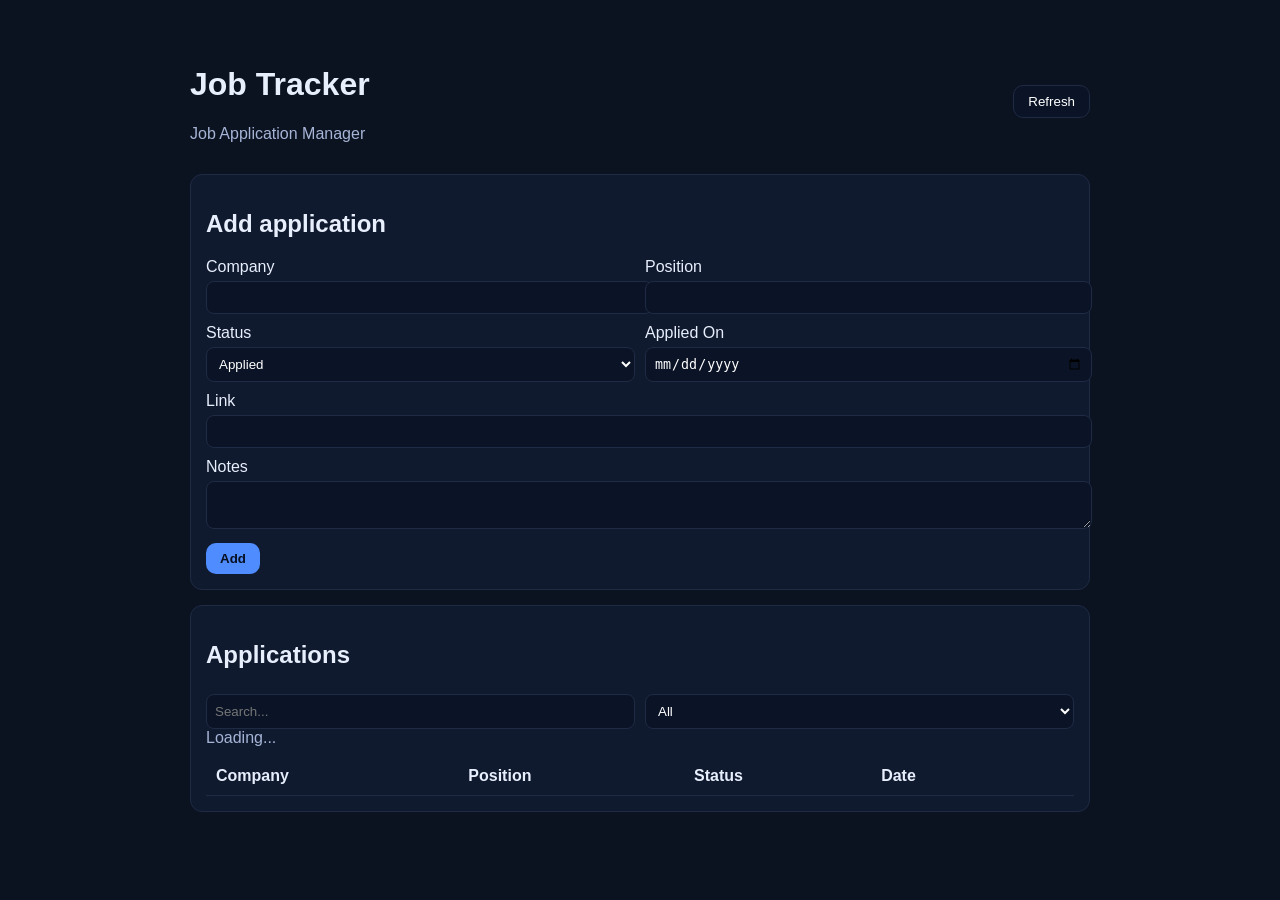
==== docs/index.html @ a84b28b9 "Do some features" ====
<!doctype html>
<html lang="bg">
<head>
  <meta charset="utf-8" />
  <meta name="viewport" content="width=device-width, initial-scale=1" />
  <title>Job Tracker</title>
  <link rel="stylesheet" href="./style.css" />
</head>
<body>
  <div class="container">
    <header class="header">
      <div>
        <h1>Job Tracker</h1>
        <p class="muted">Job Application Manager</p>
      </div>
      <button id="btn-refresh" class="btn">Refresh</button>
    </header>

    <section class="panel">
      <h2>Add application</h2>
      <form id="create-form" class="grid">
        <label>
          Company
          <input name="company" type="text" required />
        </label>

        <label>
          Position
          <input name="position" type="text" required />
        </label>

        <label>
          Status
          <select name="status">
            <option value="Applied">Applied</option>
            <option value="Interview">Interview</option>
            <option value="Offer">Offer</option>
            <option value="Rejected">Rejected</option>
          </select>
        </label>

        <label>
          Applied On
          <input name="appliedOn" type="date" />
        </label>

        <label class="span-2">
          Link
          <input name="link" type="text" />
        </label>

        <label class="span-2">
          Notes
          <textarea name="notes"></textarea>
        </label>

        <div class="span-2">
          <button class="btn primary" type="submit">Add</button>
          <span id="create-error" class="error"></span>
        </div>
      </form>
    </section>

    <section class="panel">
      <div class="panel-head">
        <h2>Applications</h2>
        <div class="filters">
          <input id="search" type="search" placeholder="Search..." />
          <select id="status-filter">
            <option value="">All</option>
            <option value="Applied">Applied</option>
            <option value="Interview">Interview</option>
            <option value="Offer">Offer</option>
            <option value="Rejected">Rejected</option>
          </select>
        </div>
      </div>

      <div id="state" class="muted"></div>

      <table class="table">
        <thead>
          <tr>
            <th>Company</th>
            <th>Position</th>
            <th>Status</th>
            <th>Date</th>
            <th></th>
          </tr>
        </thead>
        <tbody id="rows"></tbody>
      </table>
    </section>
  </div>

  <script src="./app.js"></script>
</body>
</html>
---- docs/style.css ----
body{
  margin:0;
  font-family:Arial,Helvetica,sans-serif;
  background:#0b1220;
  color:#e7eefc;
}

.container{
  max-width:900px;
  margin:30px auto;
  padding:15px;
}

.header{
  display:flex;
  justify-content:space-between;
  align-items:center;
}

.panel{
  background:#0f1a2f;
  border:1px solid #1f2a44;
  border-radius:12px;
  padding:15px;
  margin-top:15px;
}

.grid{
  display:grid;
  grid-template-columns:1fr 1fr;
  gap:10px;
}

.span-2{
  grid-column:span 2;
}

input,select,textarea{
  width:100%;
  margin-top:5px;
  padding:8px;
  background:#0b1426;
  border:1px solid #1f2a44;
  color:white;
  border-radius:8px;
}

textarea{
  resize:vertical;
}

.btn{
  padding:8px 14px;
  border-radius:10px;
  border:1px solid #1f2a44;
  background:#0b1426;
  color:white;
  cursor:pointer;
  transition:all .2s ease;
}

.btn:hover{
  transform:translateY(-1px);
  border-color:#3b4d7a;
}

.primary{
  background:linear-gradient(180deg,#5ea0ff,#3f7fff);
  border:none;
  color:#061022;
  font-weight:bold;
}

.danger{
  background:rgba(255,92,122,0.1);
  border:1px solid rgba(255,92,122,0.5);
  color:#ff5c7a;
}

.danger:hover{
  background:#ff5c7a;
  color:white;
  box-shadow:0 0 12px rgba(255,92,122,.5);
}
.primary{
  background:#4f8cff;
  border:none;
  color:#061022;
  font-weight:bold;
}

.table{
  width:100%;
  border-collapse:collapse;
  margin-top:10px;
}

.table th,.table td{
  padding:10px;
  border-bottom:1px solid #1f2a44;
  text-align:left;
}

.filters{
  display:flex;
  gap:10px;
}

.muted{
  color:#a6b4d6;
}

.error{
  color:#ff5c7a;
}
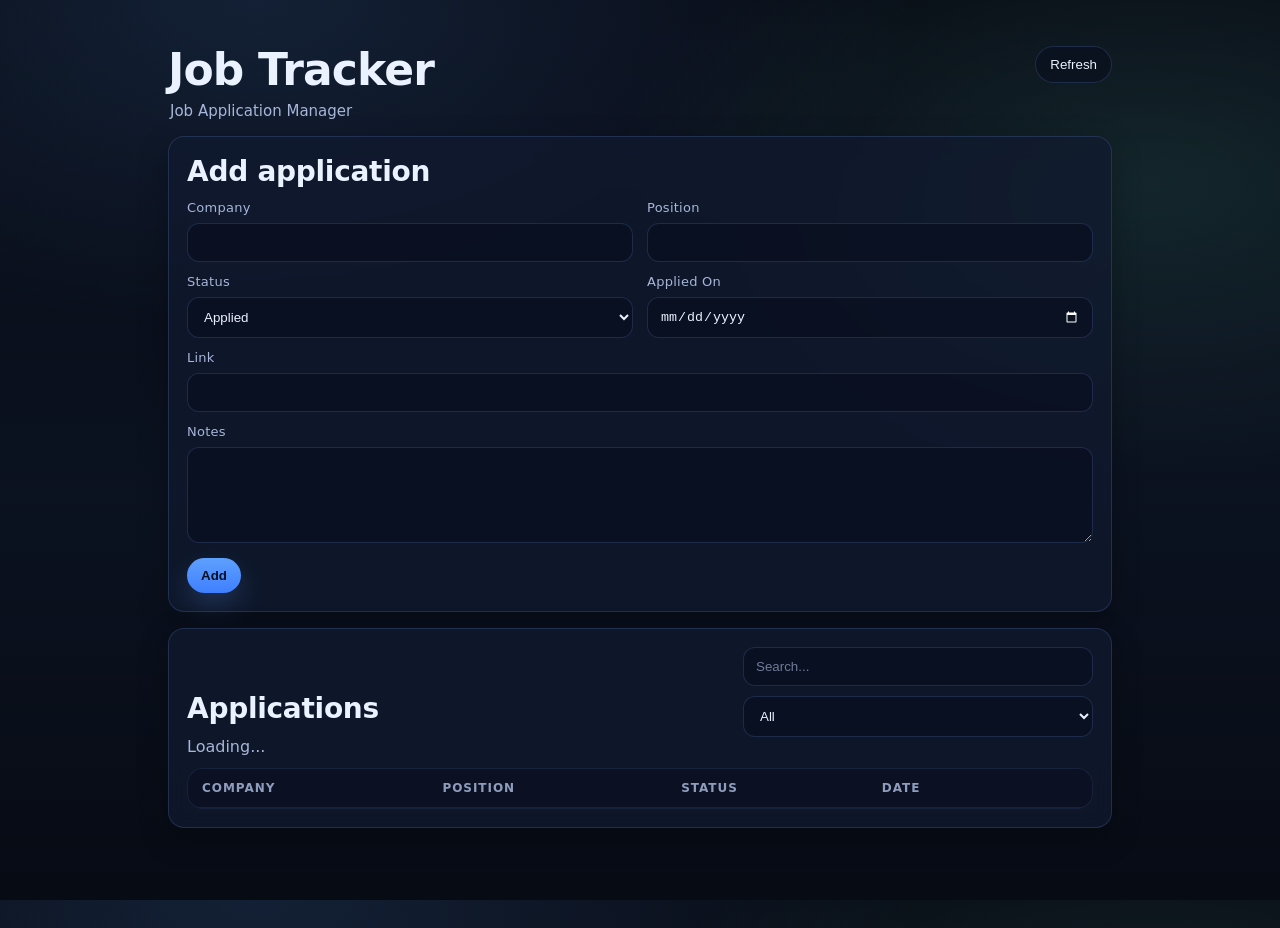
==== commit 0825fe4d: "Make design responsive" ====
--- a/docs/index.html
+++ b/docs/index.html
@@ -78,7 +78,8 @@
 
       <div id="state" class="muted"></div>
 
-      <table class="table">
+      <div class="table-wrap">
+        <table class="table">
         <thead>
           <tr>
             <th>Company</th>
@@ -92,7 +93,9 @@
       </table>
     </section>
   </div>
+  </div>
+      
 
-  <script src="./app.js"></script>
+  <script src="./app.js" defer></script>
 </body>
 </html>
--- a/docs/style.css
+++ b/docs/style.css
@@ -1,115 +1,260 @@
+/* ====== Design tokens ====== */
+:root{
+  --bg0:#070b14;
+  --bg1:#0b1220;
+  --panel: rgba(17, 26, 47, .75);
+  --panel-border: rgba(120, 160, 255, .18);
+
+  --text:#eaf1ff;
+  --muted:#a7b6d9;
+
+  --field: rgba(8, 14, 30, .65);
+  --field-border: rgba(120, 160, 255, .18);
+
+  --primary:#5ea0ff;
+  --primary2:#3f7fff;
+
+  --danger:#ff5c7a;
+
+  --radius: 16px;
+  --radius-sm: 12px;
+
+  --shadow: 0 16px 50px rgba(0,0,0,.35);
+  --shadow-soft: 0 10px 30px rgba(0,0,0,.25);
+
+  --ring: 0 0 0 4px rgba(94,160,255,.22);
+}
+
+*{ box-sizing:border-box; }
+
+html,body{ height:100%; }
 body{
   margin:0;
-  font-family:Arial,Helvetica,sans-serif;
-  background:#0b1220;
-  color:#e7eefc;
-}
-
+  font-family: ui-sans-serif, system-ui, -apple-system, Segoe UI, Roboto, Arial, "Noto Sans", "Helvetica Neue", sans-serif;
+  color:var(--text);
+  background:
+    radial-gradient(1200px 600px at 20% 0%, rgba(94,160,255,.14), transparent 55%),
+    radial-gradient(900px 500px at 90% 20%, rgba(120,255,214,.10), transparent 60%),
+    linear-gradient(180deg, var(--bg0), var(--bg1) 55%, #070b14);
+}
+
+/* ====== Layout ====== */
 .container{
-  max-width:900px;
-  margin:30px auto;
-  padding:15px;
+  max-width: 980px;
+  margin: 28px auto;
+  padding: 18px;
 }
 
 .header{
   display:flex;
+  align-items:flex-start;
   justify-content:space-between;
-  align-items:center;
-}
-
+  gap:16px;
+  margin-bottom: 14px;
+}
+
+.header h1{
+  margin:0;
+  font-size: 44px;
+  line-height: 1.08;
+  letter-spacing: -0.02em;
+}
+
+.muted{
+  color:var(--muted);
+}
+
+.header .muted{
+  margin: 8px 0 0 2px;
+  font-size: 15px;
+}
+
+/* ====== Panels ====== */
 .panel{
-  background:#0f1a2f;
-  border:1px solid #1f2a44;
-  border-radius:12px;
-  padding:15px;
-  margin-top:15px;
-}
-
+  background: var(--panel);
+  border: 1px solid var(--panel-border);
+  border-radius: var(--radius);
+  padding: 18px;
+  margin-top: 16px;
+  box-shadow: var(--shadow-soft);
+  backdrop-filter: blur(10px);
+}
+
+.panel h2{
+  margin: 0 0 12px 0;
+  font-size: 28px;
+  letter-spacing: -0.01em;
+}
+
+.panel-head{
+  display:flex;
+  align-items:flex-end;
+  justify-content:space-between;
+  gap: 14px;
+  flex-wrap: wrap;
+}
+
+/* ====== Form grid ====== */
 .grid{
   display:grid;
-  grid-template-columns:1fr 1fr;
-  gap:10px;
-}
-
-.span-2{
-  grid-column:span 2;
-}
-
-input,select,textarea{
+  grid-template-columns: 1fr 1fr;
+  gap: 12px 14px;
+}
+
+label{
+  display:block;
+  font-size: 13px;
+  color: var(--muted);
+  letter-spacing: .02em;
+}
+
+label > input,
+label > select,
+label > textarea{
+  margin-top: 8px;
+}
+
+.span-2{ grid-column: span 2; }
+
+input, select, textarea{
   width:100%;
-  margin-top:5px;
-  padding:8px;
-  background:#0b1426;
-  border:1px solid #1f2a44;
-  color:white;
-  border-radius:8px;
-}
-
-textarea{
-  resize:vertical;
-}
-
+  padding: 11px 12px;
+  border-radius: var(--radius-sm);
+  border: 1px solid var(--field-border);
+  background: var(--field);
+  color: var(--text);
+  outline:none;
+  transition: border-color .15s ease, box-shadow .15s ease, transform .15s ease;
+}
+
+textarea{ min-height: 96px; resize: vertical; }
+
+input::placeholder{ color: rgba(167,182,217,.65); }
+
+input:focus, select:focus, textarea:focus{
+  border-color: rgba(94,160,255,.55);
+  box-shadow: var(--ring);
+}
+
+input:hover, select:hover, textarea:hover{
+  border-color: rgba(94,160,255,.30);
+}
+
+/* Make date inputs consistent */
+input[type="date"]{
+  color-scheme: dark;
+}
+
+/* ====== Buttons ====== */
 .btn{
-  padding:8px 14px;
-  border-radius:10px;
-  border:1px solid #1f2a44;
-  background:#0b1426;
-  color:white;
+  padding: 10px 14px;
+  border-radius: 999px;
+  border: 1px solid var(--field-border);
+  background: rgba(8, 14, 30, .55);
+  color: var(--text);
   cursor:pointer;
-  transition:all .2s ease;
+  transition: transform .15s ease, border-color .15s ease, box-shadow .15s ease, background .15s ease;
+  user-select:none;
+  white-space: nowrap;
 }
 
 .btn:hover{
-  transform:translateY(-1px);
-  border-color:#3b4d7a;
-}
-
-.primary{
-  background:linear-gradient(180deg,#5ea0ff,#3f7fff);
-  border:none;
-  color:#061022;
-  font-weight:bold;
-}
-
-.danger{
-  background:rgba(255,92,122,0.1);
-  border:1px solid rgba(255,92,122,0.5);
-  color:#ff5c7a;
-}
-
-.danger:hover{
-  background:#ff5c7a;
-  color:white;
-  box-shadow:0 0 12px rgba(255,92,122,.5);
-}
-.primary{
-  background:#4f8cff;
-  border:none;
-  color:#061022;
-  font-weight:bold;
+  transform: translateY(-1px);
+  border-color: rgba(94,160,255,.35);
+  box-shadow: 0 10px 22px rgba(0,0,0,.25);
+}
+
+.btn:active{
+  transform: translateY(0px);
+}
+
+.btn.primary{
+  border: none;
+  color: #071022;
+  font-weight: 700;
+  background: linear-gradient(180deg, var(--primary), var(--primary2));
+  box-shadow: 0 12px 26px rgba(94,160,255,.20);
+}
+
+.btn.primary:hover{
+  box-shadow: 0 16px 34px rgba(94,160,255,.26);
+}
+
+.btn.danger{
+  background: rgba(255,92,122,0.10);
+  border: 1px solid rgba(255,92,122,0.55);
+  color: var(--danger);
+}
+
+.btn.danger:hover{
+  background: rgba(255,92,122,0.22);
+  border-color: rgba(255,92,122,0.70);
+  box-shadow: 0 0 18px rgba(255,92,122,.22);
+}
+
+/* ====== Filters ====== */
+.filters{
+  display:flex;
+  gap: 10px;
+  align-items:center;
+  flex-wrap: wrap;
+}
+
+#search{
+  min-width: 240px;
+}
+
+/* ====== Table ====== */
+.table-wrap{
+  width:100%;
+  overflow:auto;
+  border-radius: var(--radius);
+  border: 1px solid rgba(120,160,255,.10);
+  background: rgba(8, 14, 30, .22);
+  margin-top: 12px;
 }
 
 .table{
   width:100%;
-  border-collapse:collapse;
-  margin-top:10px;
-}
-
-.table th,.table td{
-  padding:10px;
-  border-bottom:1px solid #1f2a44;
+  border-collapse: collapse;
+  min-width: 700px; /* allows scroll on mobile */
+}
+
+.table thead th{
   text-align:left;
-}
-
-.filters{
-  display:flex;
-  gap:10px;
-}
-
-.muted{
-  color:#a6b4d6;
-}
-
+  font-size: 12px;
+  letter-spacing: .08em;
+  text-transform: uppercase;
+  color: rgba(167,182,217,.85);
+  padding: 12px 14px;
+  border-bottom: 1px solid rgba(120,160,255,.10);
+  background: rgba(8,14,30,.25);
+  position: sticky;
+  top: 0;
+}
+
+.table td{
+  padding: 12px 14px;
+  border-bottom: 1px solid rgba(120,160,255,.08);
+  color: var(--text);
+}
+
+.table tbody tr:hover{
+  background: rgba(94,160,255,.06);
+}
+
+/* ====== Messages ====== */
 .error{
-  color:#ff5c7a;
+  color: var(--danger);
+  margin-left: 10px;
+  font-size: 13px;
+}
+
+/* ====== Responsive ====== */
+@media (max-width: 720px){
+  .container{ margin: 14px auto; padding: 14px; }
+  .header h1{ font-size: 36px; }
+  .grid{ grid-template-columns: 1fr; }
+  .span-2{ grid-column: auto; }
+  #search{ min-width: 180px; flex: 1; }
 }
